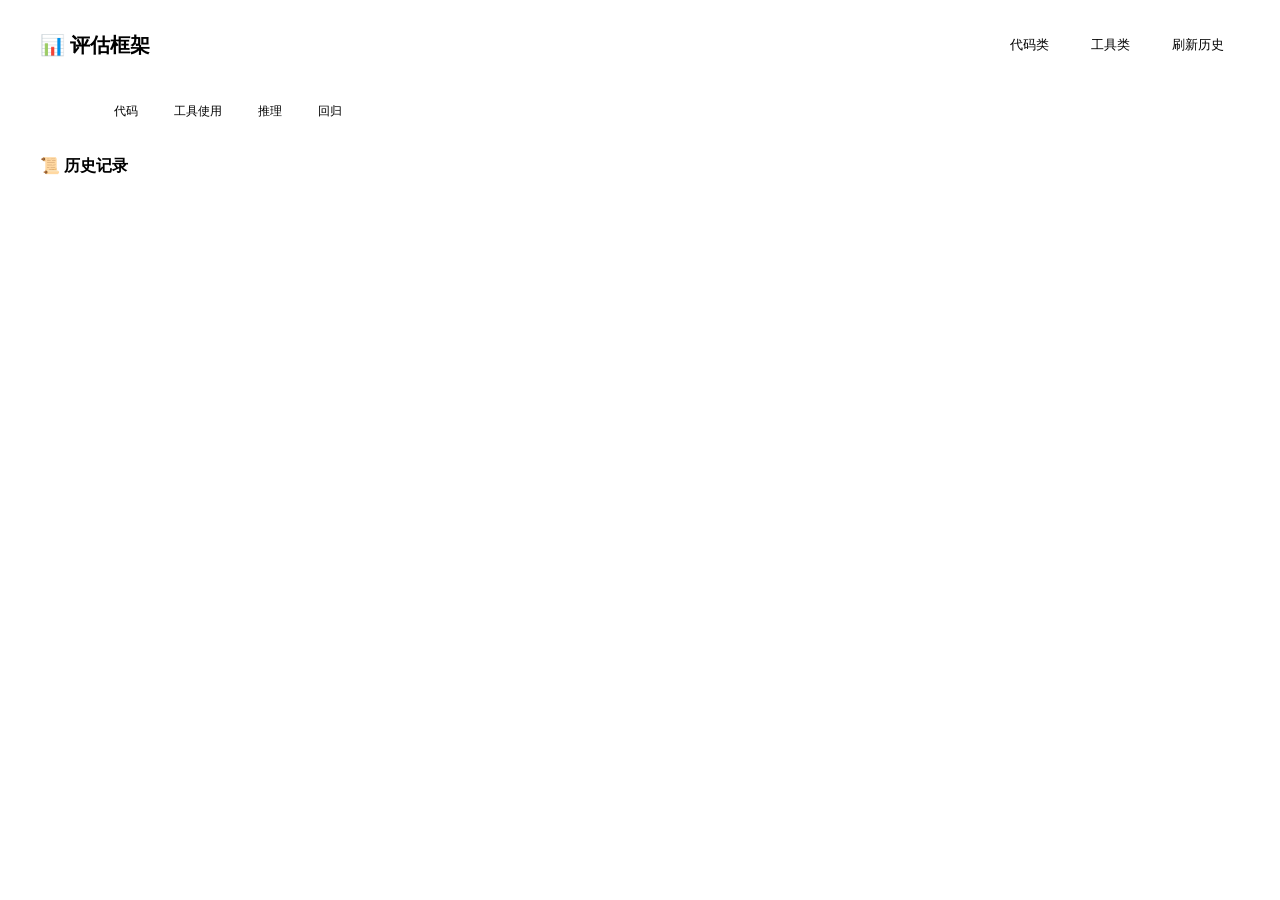
==== web/templates/benchmark.html @ c6389aad "NexusHarness v1.0 — Initial commit Features: - Multi-provider support (Anthropic, OpenAI, DeepSeek, " ====
<!DOCTYPE html>
<html lang="zh-CN">
<head>
    <meta charset="UTF-8">
    <meta name="viewport" content="width=device-width, initial-scale=1.0">
    <title>评估框架 - NexusHarness</title>
    <link rel="stylesheet" href="/static/css/style.css">
    <style>
        body { overflow: auto; }
        .benchmark-container {
            max-width: 1200px;
            margin: 0 auto;
            padding: 20px;
        }
        .benchmark-header {
            display: flex;
            justify-content: space-between;
            align-items: center;
            margin-bottom: 20px;
            padding-bottom: 15px;
            border-bottom: 1px solid var(--border-color);
        }
        .benchmark-header h1 {
            font-size: 20px;
            margin: 0;
        }
        .benchmark-actions {
            display: flex;
            gap: 10px;
            flex-wrap: wrap;
        }
        .benchmark-actions button {
            padding: 8px 16px;
            border: none;
            border-radius: 6px;
            cursor: pointer;
            font-size: 13px;
            transition: all 0.2s;
            background: var(--bg-tertiary);
            color: var(--text-primary);
        }
        .benchmark-actions button:hover {
            background: var(--bg-hover);
        }
        .benchmark-actions button.primary {
            background: var(--accent-blue);
            color: white;
        }
        .benchmark-actions button.primary:hover {
            background: #3a8fbf;
        }
        .category-tabs {
            display: flex;
            gap: 8px;
            margin-bottom: 20px;
        }
        .category-tabs button {
            padding: 6px 14px;
            border: 1px solid var(--border-color);
            border-radius: 20px;
            background: transparent;
            color: var(--text-secondary);
            cursor: pointer;
            font-size: 12px;
            transition: all 0.2s;
        }
        .category-tabs button:hover {
            border-color: var(--accent-blue);
            color: var(--accent-blue);
        }
        .category-tabs button.active {
            background: var(--accent-blue);
            border-color: var(--accent-blue);
            color: white;
        }
        .benchmark-results {
            background: var(--bg-secondary);
            border-radius: 8px;
            padding: 20px;
            margin-bottom: 20px;
        }
        .benchmark-summary {
            display: grid;
            grid-template-columns: repeat(auto-fit, minmax(150px, 1fr));
            gap: 15px;
            margin-bottom: 20px;
        }
        .summary-card {
            background: var(--bg-tertiary);
            padding: 15px;
            border-radius: 6px;
            text-align: center;
        }
        .summary-card .value {
            font-size: 24px;
            font-weight: bold;
            color: var(--accent-blue);
        }
        .summary-card .label {
            font-size: 11px;
            color: var(--text-dim);
            margin-top: 4px;
        }
        .task-list {
            border: 1px solid var(--border-color);
            border-radius: 8px;
            overflow: hidden;
        }
        .task-item {
            display: flex;
            align-items: center;
            padding: 12px 15px;
            border-bottom: 1px solid var(--border-color);
            background: var(--bg-primary);
        }
        .task-item:last-child {
            border-bottom: none;
        }
        .task-item .status {
            width: 24px;
            height: 24px;
            border-radius: 50%;
            display: flex;
            align-items: center;
            justify-content: center;
            margin-right: 12px;
            font-size: 12px;
        }
        .task-item .status.pass {
            background: rgba(62, 207, 110, 0.15);
            color: var(--accent-green);
        }
        .task-item .status.fail {
            background: rgba(239, 95, 95, 0.15);
            color: var(--accent-red);
        }
        .task-item .info {
            flex: 1;
        }
        .task-item .task-id {
            font-size: 12px;
            color: var(--text-dim);
        }
        .task-item .task-name {
            font-size: 13px;
            margin-top: 2px;
        }
        .task-item .task-meta {
            display: flex;
            gap: 15px;
            margin-top: 4px;
            font-size: 11px;
            color: var(--text-muted);
        }
        .task-item .score {
            font-size: 16px;
            font-weight: bold;
            margin-right: 20px;
        }
        .task-item .score.good { color: var(--accent-green); }
        .task-item .score.bad { color: var(--accent-red); }
        .task-item .score.medium { color: var(--accent-orange); }
        .history-section {
            margin-top: 30px;
        }
        .history-section h2 {
            font-size: 16px;
            margin-bottom: 15px;
        }
        .history-table {
            width: 100%;
            border-collapse: collapse;
        }
        .history-table th,
        .history-table td {
            padding: 10px 12px;
            text-align: left;
            border-bottom: 1px solid var(--border-color);
            font-size: 12px;
        }
        .history-table th {
            color: var(--text-dim);
            font-weight: normal;
        }
        .history-table tr:hover td {
            background: var(--bg-secondary);
        }
        .progress-overlay {
            position: fixed;
            top: 0;
            left: 0;
            right: 0;
            bottom: 0;
            background: rgba(0,0,0,0.5);
            display: flex;
            align-items: center;
            justify-content: center;
            z-index: 1000;
        }
        .progress-box {
            background: var(--bg-secondary);
            padding: 30px 40px;
            border-radius: 10px;
            text-align: center;
        }
        .progress-box .spinner {
            width: 40px;
            height: 40px;
            border: 3px solid var(--border-color);
            border-top-color: var(--accent-blue);
            border-radius: 50%;
            animation: spin 1s linear infinite;
            margin: 0 auto 15px;
        }
        @keyframes spin { to { transform: rotate(360deg); } }
        .toast {
            position: fixed;
            bottom: 20px;
            right: 20px;
            padding: 12px 20px;
            background: var(--bg-secondary);
            border: 1px solid var(--border-color);
            border-radius: 8px;
            font-size: 13px;
            z-index: 1001;
            animation: slideIn 0.3s ease;
        }
        .toast.success { border-color: var(--accent-green); }
        .toast.error { border-color: var(--accent-red); }
        @keyframes slideIn {
            from { transform: translateX(100%); opacity: 0; }
            to { transform: translateX(0); opacity: 1; }
        }
    </style>
</head>
<body>
    <div class="benchmark-container">
        <div class="benchmark-header">
            <h1>📊 评估框架</h1>
            <div class="benchmark-actions">
                <button class="primary" onclick="runAllBenchmarks()">▶ 运行全部</button>
                <button onclick="runCategory('code')">代码类</button>
                <button onclick="runCategory('tool_use')">工具类</button>
                <button onclick="loadHistory()">刷新历史</button>
            </div>
        </div>

        <div class="category-tabs">
            <button class="active" onclick="selectCategory(null, this)">全部</button>
            <button onclick="selectCategory('code', this)">代码</button>
            <button onclick="selectCategory('tool_use', this)">工具使用</button>
            <button onclick="selectCategory('reasoning', this)">推理</button>
            <button onclick="selectCategory('regression', this)">回归</button>
        </div>

        <div id="resultsSection" class="benchmark-results" style="display:none;">
            <div class="benchmark-summary" id="summaryGrid"></div>
            <div class="task-list" id="taskList"></div>
        </div>

        <div class="history-section">
            <h2>📜 历史记录</h2>
            <div id="historyTable"></div>
        </div>
    </div>

    <div id="progressOverlay" class="progress-overlay" style="display:none;">
        <div class="progress-box">
            <div class="spinner"></div>
            <div id="progressText">运行中...</div>
        </div>
    </div>

    <div id="toast" class="toast" style="display:none;"></div>

    <script>
        let currentCategory = null;
        let currentResult = null;

        function showToast(message, type = 'success') {
            const toast = document.getElementById('toast');
            toast.textContent = message;
            toast.className = `toast ${type}`;
            toast.style.display = 'block';
            setTimeout(() => toast.style.display = 'none', 3000);
        }

        function showProgress(text) {
            document.getElementById('progressText').textContent = text;
            document.getElementById('progressOverlay').style.display = 'flex';
        }

        function hideProgress() {
            document.getElementById('progressOverlay').style.display = 'none';
        }

        function selectCategory(cat, btn) {
            currentCategory = cat;
            document.querySelectorAll('.category-tabs button').forEach(b => b.classList.remove('active'));
            if (btn) btn.classList.add('active');
        }

        async function runAllBenchmarks() {
            showProgress('运行 benchmark...');
            try {
                const url = currentCategory
                    ? `/api/benchmark?category=${currentCategory}`
                    : '/api/benchmark';
                const res = await fetch(url);
                const data = await res.json();
                currentResult = data;
                renderResults(data);
                showToast(`完成: ${data.tasks_passed}/${data.tasks_total} 通过`, 'success');
            } catch (e) {
                showToast('运行失败: ' + e.message, 'error');
            } finally {
                hideProgress();
                loadHistory();
            }
        }

        async function runCategory(cat) {
            selectCategory(cat, null);
            showProgress(`运行 ${cat} 类 benchmark...`);
            try {
                const res = await fetch(`/api/benchmark?category=${cat}`);
                const data = await res.json();
                currentResult = data;
                renderResults(data);
                showToast(`完成: ${data.tasks_passed}/${data.tasks_total} 通过`, 'success');
            } catch (e) {
                showToast('运行失败: ' + e.message, 'error');
            } finally {
                hideProgress();
                loadHistory();
            }
        }

        function renderResults(data) {
            document.getElementById('resultsSection').style.display = 'block';

            // Summary cards
            const passRate = (data.pass_rate * 100).toFixed(1);
            const avgScore = (data.avg_score * 100).toFixed(1);
            document.getElementById('summaryGrid').innerHTML = `
                <div class="summary-card">
                    <div class="value">${data.tasks_passed}/${data.tasks_total}</div>
                    <div class="label">通过任务</div>
                </div>
                <div class="summary-card">
                    <div class="value">${passRate}%</div>
                    <div class="label">通过率</div>
                </div>
                <div class="summary-card">
                    <div class="value">${avgScore}%</div>
                    <div class="label">平均分</div>
                </div>
                <div class="summary-card">
                    <div class="value">${data.total_tokens.toLocaleString()}</div>
                    <div class="label">总 Tokens</div>
                </div>
                <div class="summary-card">
                    <div class="value">$${data.total_cost_usd.toFixed(6)}</div>
                    <div class="label">总成本</div>
                </div>
                <div class="summary-card">
                    <div class="value">${(data.total_duration_ms/1000).toFixed(1)}s</div>
                    <div class="label">耗时</div>
                </div>
            `;

            // Task list
            document.getElementById('taskList').innerHTML = data.task_results.map(t => `
                <div class="task-item">
                    <div class="status ${t.passed ? 'pass' : 'fail'}">${t.passed ? '✅' : '❌'}</div>
                    <div class="info">
                        <div class="task-id">${t.task_id}</div>
                        <div class="task-name">${escapeHtml(t.actual_output.substring(0, 100))}...</div>
                        <div class="task-meta">
                            <span>Steps: ${t.steps_used}</span>
                            <span>Tokens: ${t.tokens_used.toLocaleString()}</span>
                            <span>${t.validation_details}</span>
                        </div>
                    </div>
                    <div class="score ${t.score >= 0.7 ? 'good' : t.score >= 0.4 ? 'medium' : 'bad'}">${(t.score * 100).toFixed(0)}%</div>
                </div>
            `).join('');
        }

        async function loadHistory() {
            try {
                const res = await fetch('/api/benchmark/history');
                const data = await res.json();
                renderHistory(data.results || []);
            } catch (e) {
                console.error('Failed to load history:', e);
            }
        }

        function renderHistory(results) {
            if (!results.length) {
                document.getElementById('historyTable').innerHTML = '<p style="color:var(--text-dim);font-size:13px;">暂无历史记录</p>';
                return;
            }
            document.getElementById('historyTable').innerHTML = `
                <table class="history-table">
                    <thead>
                        <tr>
                            <th>时间</th>
                            <th>ID</th>
                            <th>Provider</th>
                            <th>Model</th>
                            <th>任务</th>
                            <th>通过</th>
                            <th>通过率</th>
                            <th>均分</th>
                            <th>成本</th>
                        </tr>
                    </thead>
                    <tbody>
                        ${results.map(r => `
                            <tr>
                                <td>${formatTime(r.timestamp)}</td>
                                <td>${r.run_id}</td>
                                <td>${r.provider}</td>
                                <td>${r.model}</td>
                                <td>${r.tasks_passed}/${r.tasks_total}</td>
                                <td style="color:${r.pass_rate >= 0.8 ? 'var(--accent-green)' : r.pass_rate >= 0.5 ? 'var(--accent-orange)' : 'var(--accent-red)'}">${(r.pass_rate * 100).toFixed(1)}%</td>
                                <td>${(r.avg_score * 100).toFixed(1)}%</td>
                                <td>$${r.total_cost_usd.toFixed(6)}</td>
                            </tr>
                        `).join('')}
                    </tbody>
                </table>
            `;
        }

        function escapeHtml(text) {
            const div = document.createElement('div');
            div.textContent = text;
            return div.innerHTML;
        }

        function formatTime(ts) {
            if (!ts) return '-';
            return ts.replace('T', ' ').substring(0, 19);
        }

        // Load history on page load
        loadHistory();
    </script>
</body>
</html>
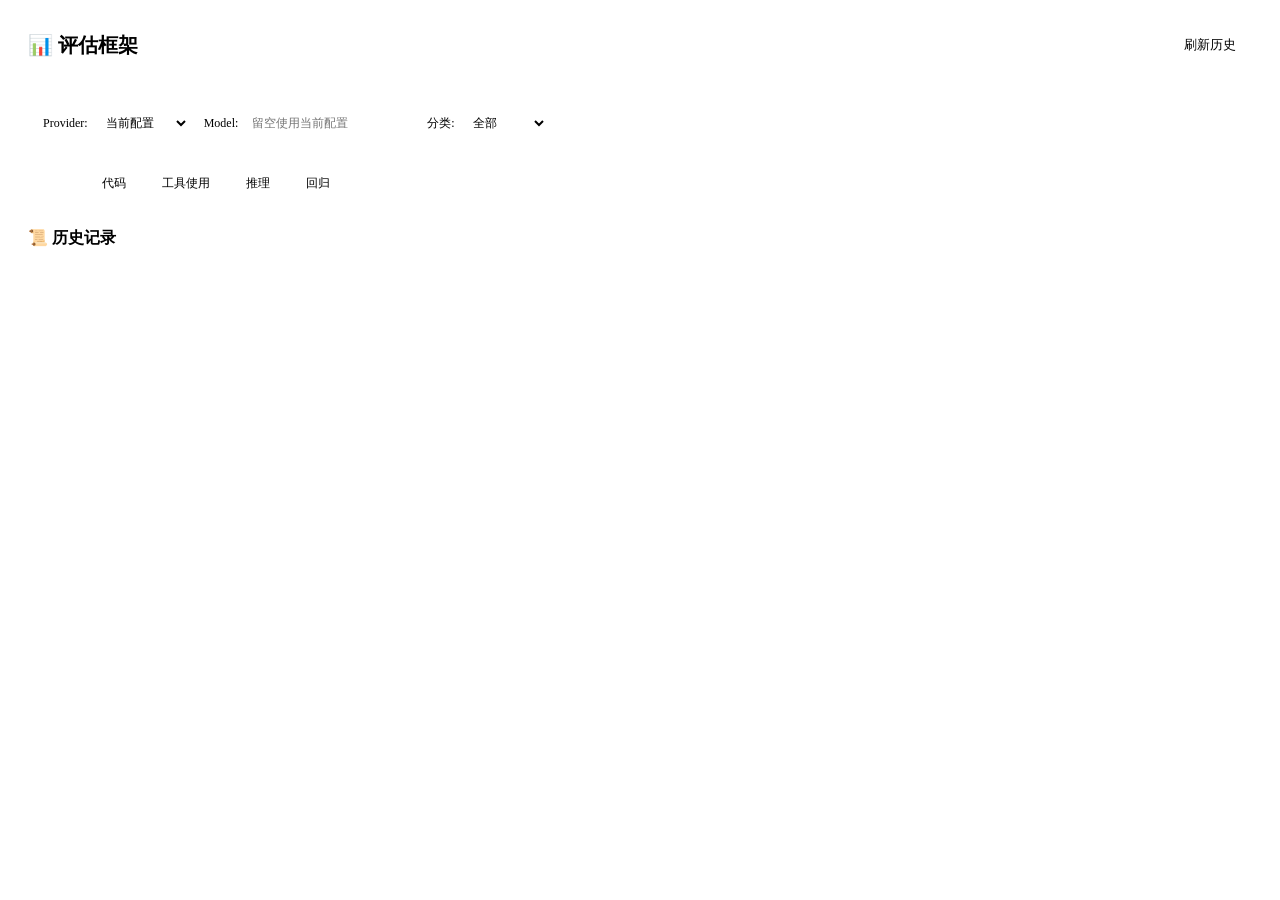
==== commit 298d0a1c: "Optimize benchmark.html UI with expandable details, progress bar, config bar" ====
--- a/web/templates/benchmark.html
+++ b/web/templates/benchmark.html
@@ -8,7 +8,7 @@
     <style>
         body { overflow: auto; }
         .benchmark-container {
-            max-width: 1200px;
+            max-width: 1400px;
             margin: 0 auto;
             padding: 20px;
         }
@@ -49,6 +49,31 @@
         .benchmark-actions button.primary:hover {
             background: #3a8fbf;
         }
+        .config-bar {
+            display: flex;
+            gap: 15px;
+            align-items: center;
+            margin-bottom: 20px;
+            padding: 12px 15px;
+            background: var(--bg-secondary);
+            border-radius: 8px;
+        }
+        .config-bar label {
+            font-size: 12px;
+            color: var(--text-dim);
+        }
+        .config-bar select, .config-bar input {
+            padding: 6px 10px;
+            border: 1px solid var(--border-color);
+            border-radius: 6px;
+            background: var(--bg-primary);
+            color: var(--text-primary);
+            font-size: 12px;
+        }
+        .config-bar select:focus, .config-bar input:focus {
+            outline: none;
+            border-color: var(--accent-blue);
+        }
         .category-tabs {
             display: flex;
             gap: 8px;
@@ -81,7 +106,7 @@
         }
         .benchmark-summary {
             display: grid;
-            grid-template-columns: repeat(auto-fit, minmax(150px, 1fr));
+            grid-template-columns: repeat(auto-fit, minmax(140px, 1fr));
             gap: 15px;
             margin-bottom: 20px;
         }
@@ -90,17 +115,53 @@
             padding: 15px;
             border-radius: 6px;
             text-align: center;
-        }
+            position: relative;
+        }
+        .summary-card.excellent { border-left: 3px solid var(--accent-green); }
+        .summary-card.good { border-left: 3px solid #63b3ed; }
+        .summary-card.medium { border-left: 3px solid var(--accent-orange); }
+        .summary-card.poor { border-left: 3px solid var(--accent-red); }
         .summary-card .value {
-            font-size: 24px;
+            font-size: 22px;
             font-weight: bold;
-            color: var(--accent-blue);
-        }
+        }
+        .summary-card.excellent .value { color: var(--accent-green); }
+        .summary-card.good .value { color: #63b3ed; }
+        .summary-card.medium .value { color: var(--accent-orange); }
+        .summary-card.poor .value { color: var(--accent-red); }
         .summary-card .label {
             font-size: 11px;
             color: var(--text-dim);
             margin-top: 4px;
         }
+        .progress-bar-container {
+            margin-bottom: 20px;
+        }
+        .progress-bar-header {
+            display: flex;
+            justify-content: space-between;
+            font-size: 12px;
+            margin-bottom: 6px;
+        }
+        .progress-bar-header .task-name {
+            color: var(--text-dim);
+        }
+        .progress-bar-header .percent {
+            font-weight: bold;
+            color: var(--accent-blue);
+        }
+        .progress-bar {
+            height: 8px;
+            background: var(--bg-tertiary);
+            border-radius: 4px;
+            overflow: hidden;
+        }
+        .progress-bar-fill {
+            height: 100%;
+            background: linear-gradient(90deg, var(--accent-blue), #63b3ed);
+            border-radius: 4px;
+            transition: width 0.3s ease;
+        }
         .task-list {
             border: 1px solid var(--border-color);
             border-radius: 8px;
@@ -108,42 +169,51 @@
         }
         .task-item {
             display: flex;
-            align-items: center;
+            align-items: flex-start;
             padding: 12px 15px;
             border-bottom: 1px solid var(--border-color);
             background: var(--bg-primary);
+            cursor: pointer;
+            transition: background 0.2s;
+        }
+        .task-item:hover {
+            background: var(--bg-hover);
         }
         .task-item:last-child {
             border-bottom: none;
         }
         .task-item .status {
-            width: 24px;
-            height: 24px;
+            width: 28px;
+            height: 28px;
             border-radius: 50%;
             display: flex;
             align-items: center;
             justify-content: center;
             margin-right: 12px;
-            font-size: 12px;
+            font-size: 14px;
+            flex-shrink: 0;
         }
         .task-item .status.pass {
             background: rgba(62, 207, 110, 0.15);
-            color: var(--accent-green);
         }
         .task-item .status.fail {
             background: rgba(239, 95, 95, 0.15);
-            color: var(--accent-red);
         }
         .task-item .info {
             flex: 1;
+            min-width: 0;
         }
         .task-item .task-id {
-            font-size: 12px;
+            font-size: 11px;
             color: var(--text-dim);
-        }
-        .task-item .task-name {
+            text-transform: uppercase;
+        }
+        .task-item .task-desc {
             font-size: 13px;
             margin-top: 2px;
+            white-space: nowrap;
+            overflow: hidden;
+            text-overflow: ellipsis;
         }
         .task-item .task-meta {
             display: flex;
@@ -153,13 +223,54 @@
             color: var(--text-muted);
         }
         .task-item .score {
-            font-size: 16px;
+            font-size: 18px;
             font-weight: bold;
-            margin-right: 20px;
+            margin-left: 15px;
+            flex-shrink: 0;
         }
         .task-item .score.good { color: var(--accent-green); }
         .task-item .score.bad { color: var(--accent-red); }
         .task-item .score.medium { color: var(--accent-orange); }
+        .task-item .expand-icon {
+            margin-left: 10px;
+            font-size: 12px;
+            color: var(--text-dim);
+            transition: transform 0.2s;
+        }
+        .task-item.expanded .expand-icon {
+            transform: rotate(90deg);
+        }
+        .task-detail {
+            display: none;
+            padding: 12px;
+            background: var(--bg-tertiary);
+            border-top: 1px solid var(--border-color);
+        }
+        .task-item.expanded + .task-detail {
+            display: block;
+        }
+        .task-detail-grid {
+            display: grid;
+            grid-template-columns: 1fr 1fr;
+            gap: 15px;
+        }
+        .task-detail-section h4 {
+            font-size: 11px;
+            color: var(--text-dim);
+            margin: 0 0 6px 0;
+            text-transform: uppercase;
+        }
+        .task-detail-section pre {
+            background: var(--bg-primary);
+            padding: 10px;
+            border-radius: 6px;
+            font-size: 11px;
+            overflow-x: auto;
+            max-height: 150px;
+            white-space: pre-wrap;
+            word-break: break-all;
+            margin: 0;
+        }
         .history-section {
             margin-top: 30px;
         }
@@ -185,13 +296,61 @@
         .history-table tr:hover td {
             background: var(--bg-secondary);
         }
+        .pass-rate-bar {
+            width: 60px;
+            height: 6px;
+            background: var(--bg-tertiary);
+            border-radius: 3px;
+            overflow: hidden;
+            display: inline-block;
+            vertical-align: middle;
+            margin-right: 8px;
+        }
+        .pass-rate-fill {
+            height: 100%;
+            border-radius: 3px;
+        }
+        .compare-section {
+            margin-top: 30px;
+            padding: 20px;
+            background: var(--bg-secondary);
+            border-radius: 8px;
+        }
+        .compare-section h2 {
+            font-size: 16px;
+            margin-bottom: 15px;
+        }
+        .compare-chart {
+            display: grid;
+            grid-template-columns: repeat(auto-fit, minmax(200px, 1fr));
+            gap: 15px;
+        }
+        .compare-card {
+            background: var(--bg-tertiary);
+            padding: 15px;
+            border-radius: 6px;
+        }
+        .compare-card .provider {
+            font-size: 13px;
+            font-weight: bold;
+            margin-bottom: 10px;
+        }
+        .compare-card .metric {
+            display: flex;
+            justify-content: space-between;
+            font-size: 12px;
+            margin-bottom: 4px;
+        }
+        .compare-card .metric .value {
+            font-weight: bold;
+        }
         .progress-overlay {
             position: fixed;
             top: 0;
             left: 0;
             right: 0;
             bottom: 0;
-            background: rgba(0,0,0,0.5);
+            background: rgba(0,0,0,0.6);
             display: flex;
             align-items: center;
             justify-content: center;
@@ -202,6 +361,7 @@
             padding: 30px 40px;
             border-radius: 10px;
             text-align: center;
+            min-width: 300px;
         }
         .progress-box .spinner {
             width: 40px;
@@ -213,6 +373,11 @@
             margin: 0 auto 15px;
         }
         @keyframes spin { to { transform: rotate(360deg); } }
+        .progress-box .current-task {
+            font-size: 13px;
+            color: var(--text-dim);
+            margin-top: 10px;
+        }
         .toast {
             position: fixed;
             bottom: 20px;
@@ -238,24 +403,67 @@
         <div class="benchmark-header">
             <h1>📊 评估框架</h1>
             <div class="benchmark-actions">
-                <button class="primary" onclick="runAllBenchmarks()">▶ 运行全部</button>
-                <button onclick="runCategory('code')">代码类</button>
-                <button onclick="runCategory('tool_use')">工具类</button>
+                <button class="primary" onclick="runBenchmarks()">▶ 运行评估</button>
                 <button onclick="loadHistory()">刷新历史</button>
             </div>
         </div>
 
+        <div class="config-bar">
+            <div>
+                <label>Provider:</label>
+                <select id="providerSelect">
+                    <option value="">当前配置</option>
+                    <option value="anthropic">Anthropic</option>
+                    <option value="openai">OpenAI</option>
+                    <option value="deepseek">DeepSeek</option>
+                    <option value="kimi">Kimi</option>
+                    <option value="minimax">MiniMax</option>
+                    <option value="qwen">Qwen</option>
+                    <option value="glm">GLM</option>
+                </select>
+            </div>
+            <div>
+                <label>Model:</label>
+                <input type="text" id="modelInput" placeholder="留空使用当前配置">
+            </div>
+            <div>
+                <label>分类:</label>
+                <select id="categorySelect">
+                    <option value="">全部</option>
+                    <option value="code">代码</option>
+                    <option value="tool_use">工具使用</option>
+                    <option value="reasoning">推理</option>
+                    <option value="regression">回归</option>
+                </select>
+            </div>
+        </div>
+
         <div class="category-tabs">
-            <button class="active" onclick="selectCategory(null, this)">全部</button>
-            <button onclick="selectCategory('code', this)">代码</button>
-            <button onclick="selectCategory('tool_use', this)">工具使用</button>
-            <button onclick="selectCategory('reasoning', this)">推理</button>
-            <button onclick="selectCategory('regression', this)">回归</button>
+            <button class="active" onclick="filterCategory(null, this)">全部</button>
+            <button onclick="filterCategory('code', this)">代码</button>
+            <button onclick="filterCategory('tool_use', this)">工具使用</button>
+            <button onclick="filterCategory('reasoning', this)">推理</button>
+            <button onclick="filterCategory('regression', this)">回归</button>
         </div>
 
         <div id="resultsSection" class="benchmark-results" style="display:none;">
+            <div class="progress-bar-container" id="progressContainer" style="display:none;">
+                <div class="progress-bar-header">
+                    <span class="task-name" id="progressTaskName">准备中...</span>
+                    <span class="percent" id="progressPercent">0%</span>
+                </div>
+                <div class="progress-bar">
+                    <div class="progress-bar-fill" id="progressBarFill" style="width:0%"></div>
+                </div>
+            </div>
+
             <div class="benchmark-summary" id="summaryGrid"></div>
             <div class="task-list" id="taskList"></div>
+        </div>
+
+        <div class="compare-section" id="compareSection" style="display:none;">
+            <h2>📈 Provider 对比</h2>
+            <div class="compare-chart" id="compareChart"></div>
         </div>
 
         <div class="history-section">
@@ -268,6 +476,7 @@
         <div class="progress-box">
             <div class="spinner"></div>
             <div id="progressText">运行中...</div>
+            <div class="current-task" id="currentTaskName"></div>
         </div>
     </div>
 
@@ -276,6 +485,7 @@
     <script>
         let currentCategory = null;
         let currentResult = null;
+        let runningTasks = [];
 
         function showToast(message, type = 'success') {
             const toast = document.getElementById('toast');
@@ -285,8 +495,9 @@
             setTimeout(() => toast.style.display = 'none', 3000);
         }
 
-        function showProgress(text) {
+        function showProgress(text, taskName) {
             document.getElementById('progressText').textContent = text;
+            document.getElementById('currentTaskName').textContent = taskName || '';
             document.getElementById('progressOverlay').style.display = 'flex';
         }
 
@@ -294,65 +505,78 @@
             document.getElementById('progressOverlay').style.display = 'none';
         }
 
-        function selectCategory(cat, btn) {
+        function filterCategory(cat, btn) {
             currentCategory = cat;
             document.querySelectorAll('.category-tabs button').forEach(b => b.classList.remove('active'));
             if (btn) btn.classList.add('active');
         }
 
-        async function runAllBenchmarks() {
-            showProgress('运行 benchmark...');
+        function buildUrl() {
+            const provider = document.getElementById('providerSelect').value;
+            const model = document.getElementById('modelInput').value;
+            const category = currentCategory || document.getElementById('categorySelect').value;
+
+            let params = [];
+            if (provider) params.push(`provider=${provider}`);
+            if (model) params.push(`model=${model}`);
+            if (category) params.push(`category=${category}`);
+
+            return '/api/benchmark' + (params.length ? '?' + params.join('&') : '');
+        }
+
+        async function runBenchmarks() {
+            showProgress('加载 benchmark...', '');
+            runningTasks = [];
+
+            // Show real-time progress
+            document.getElementById('resultsSection').style.display = 'block';
+            document.getElementById('progressContainer').style.display = 'block';
+
             try {
-                const url = currentCategory
-                    ? `/api/benchmark?category=${currentCategory}`
-                    : '/api/benchmark';
+                const url = buildUrl();
                 const res = await fetch(url);
+                if (!res.ok) throw new Error('请求失败');
                 const data = await res.json();
                 currentResult = data;
                 renderResults(data);
-                showToast(`完成: ${data.tasks_passed}/${data.tasks_total} 通过`, 'success');
+                showToast(`完成: ${data.tasks_passed}/${data.tasks_total} 通过 (${(data.pass_rate * 100).toFixed(1)}%)`, 'success');
             } catch (e) {
                 showToast('运行失败: ' + e.message, 'error');
             } finally {
                 hideProgress();
+                document.getElementById('progressContainer').style.display = 'none';
                 loadHistory();
             }
         }
 
-        async function runCategory(cat) {
-            selectCategory(cat, null);
-            showProgress(`运行 ${cat} 类 benchmark...`);
-            try {
-                const res = await fetch(`/api/benchmark?category=${cat}`);
-                const data = await res.json();
-                currentResult = data;
-                renderResults(data);
-                showToast(`完成: ${data.tasks_passed}/${data.tasks_total} 通过`, 'success');
-            } catch (e) {
-                showToast('运行失败: ' + e.message, 'error');
-            } finally {
-                hideProgress();
-                loadHistory();
-            }
+        function updateProgress(taskIndex, taskName, total) {
+            const percent = ((taskIndex / total) * 100).toFixed(0);
+            document.getElementById('progressTaskName').textContent = `任务 ${taskIndex + 1}/${total}: ${taskName}`;
+            document.getElementById('progressPercent').textContent = percent + '%';
+            document.getElementById('progressBarFill').style.width = percent + '%';
         }
 
         function renderResults(data) {
             document.getElementById('resultsSection').style.display = 'block';
 
-            // Summary cards
-            const passRate = (data.pass_rate * 100).toFixed(1);
-            const avgScore = (data.avg_score * 100).toFixed(1);
+            // Summary cards with color coding
+            const passRate = data.pass_rate * 100;
+            const avgScore = data.avg_score * 100;
+
+            let passCardClass = passRate >= 80 ? 'excellent' : passRate >= 60 ? 'good' : passRate >= 40 ? 'medium' : 'poor';
+            let scoreCardClass = avgScore >= 80 ? 'excellent' : avgScore >= 60 ? 'good' : avgScore >= 40 ? 'medium' : 'poor';
+
             document.getElementById('summaryGrid').innerHTML = `
-                <div class="summary-card">
+                <div class="summary-card ${passCardClass}">
                     <div class="value">${data.tasks_passed}/${data.tasks_total}</div>
                     <div class="label">通过任务</div>
                 </div>
-                <div class="summary-card">
-                    <div class="value">${passRate}%</div>
+                <div class="summary-card ${passCardClass}">
+                    <div class="value">${passRate.toFixed(1)}%</div>
                     <div class="label">通过率</div>
                 </div>
-                <div class="summary-card">
-                    <div class="value">${avgScore}%</div>
+                <div class="summary-card ${scoreCardClass}">
+                    <div class="value">${avgScore.toFixed(1)}%</div>
                     <div class="label">平均分</div>
                 </div>
                 <div class="summary-card">
@@ -360,31 +584,56 @@
                     <div class="label">总 Tokens</div>
                 </div>
                 <div class="summary-card">
-                    <div class="value">$${data.total_cost_usd.toFixed(6)}</div>
+                    <div class="value">$${data.total_cost_usd.toFixed(4)}</div>
                     <div class="label">总成本</div>
                 </div>
                 <div class="summary-card">
-                    <div class="value">${(data.total_duration_ms/1000).toFixed(1)}s</div>
+                    <div class="value">${(data.total_duration_ms / 1000).toFixed(1)}s</div>
                     <div class="label">耗时</div>
                 </div>
             `;
 
             // Task list
-            document.getElementById('taskList').innerHTML = data.task_results.map(t => `
-                <div class="task-item">
+            document.getElementById('taskList').innerHTML = data.task_results.map((t, i) => `
+                <div class="task-item" onclick="toggleTaskDetail(this)">
                     <div class="status ${t.passed ? 'pass' : 'fail'}">${t.passed ? '✅' : '❌'}</div>
                     <div class="info">
                         <div class="task-id">${t.task_id}</div>
-                        <div class="task-name">${escapeHtml(t.actual_output.substring(0, 100))}...</div>
+                        <div class="task-desc">${escapeHtml(t.actual_output.substring(0, 80))}...</div>
                         <div class="task-meta">
-                            <span>Steps: ${t.steps_used}</span>
-                            <span>Tokens: ${t.tokens_used.toLocaleString()}</span>
-                            <span>${t.validation_details}</span>
+                            <span>⏱ ${t.duration_ms}ms</span>
+                            <span>📊 ${t.steps_used} 步</span>
+                            <span>🔤 ${t.tokens_used.toLocaleString()} tokens</span>
                         </div>
                     </div>
                     <div class="score ${t.score >= 0.7 ? 'good' : t.score >= 0.4 ? 'medium' : 'bad'}">${(t.score * 100).toFixed(0)}%</div>
+                    <div class="expand-icon">▶</div>
+                </div>
+                <div class="task-detail">
+                    <div class="task-detail-grid">
+                        <div class="task-detail-section">
+                            <h4>验证结果</h4>
+                            <pre>${escapeHtml(t.validation_details)}</pre>
+                        </div>
+                        <div class="task-detail-section">
+                            <h4>实际输出</h4>
+                            <pre>${escapeHtml(t.actual_output.substring(0, 500))}</pre>
+                        </div>
+                        <div class="task-detail-section">
+                            <h4>期望输出</h4>
+                            <pre>${escapeHtml(t.expected_output || 'N/A')}</pre>
+                        </div>
+                        <div class="task-detail-section">
+                            <h4>工具调用</h4>
+                            <pre>${t.tool_calls ? t.tool_calls.map(tc => tc.name).join(' → ') : '无'}</pre>
+                        </div>
+                    </div>
                 </div>
             `).join('');
+        }
+
+        function toggleTaskDetail(item) {
+            item.classList.toggle('expanded');
         }
 
         async function loadHistory() {
@@ -407,27 +656,31 @@
                     <thead>
                         <tr>
                             <th>时间</th>
-                            <th>ID</th>
                             <th>Provider</th>
                             <th>Model</th>
                             <th>任务</th>
-                            <th>通过</th>
                             <th>通过率</th>
                             <th>均分</th>
                             <th>成本</th>
+                            <th>耗时</th>
                         </tr>
                     </thead>
                     <tbody>
                         ${results.map(r => `
                             <tr>
                                 <td>${formatTime(r.timestamp)}</td>
-                                <td>${r.run_id}</td>
                                 <td>${r.provider}</td>
                                 <td>${r.model}</td>
                                 <td>${r.tasks_passed}/${r.tasks_total}</td>
-                                <td style="color:${r.pass_rate >= 0.8 ? 'var(--accent-green)' : r.pass_rate >= 0.5 ? 'var(--accent-orange)' : 'var(--accent-red)'}">${(r.pass_rate * 100).toFixed(1)}%</td>
-                                <td>${(r.avg_score * 100).toFixed(1)}%</td>
-                                <td>$${r.total_cost_usd.toFixed(6)}</td>
+                                <td>
+                                    <div class="pass-rate-bar">
+                                        <div class="pass-rate-fill" style="width:${r.pass_rate * 100}%;background:${getPassRateColor(r.pass_rate)}"></div>
+                                    </div>
+                                    ${(r.pass_rate * 100).toFixed(0)}%
+                                </td>
+                                <td style="color:${getScoreColor(r.avg_score)}">${(r.avg_score * 100).toFixed(1)}%</td>
+                                <td>$${r.total_cost_usd.toFixed(4)}</td>
+                                <td>${((r.total_duration_ms || 0) / 1000).toFixed(1)}s</td>
                             </tr>
                         `).join('')}
                     </tbody>
@@ -435,7 +688,22 @@
             `;
         }
 
+        function getPassRateColor(rate) {
+            if (rate >= 0.8) return 'var(--accent-green)';
+            if (rate >= 0.6) return '#63b3ed';
+            if (rate >= 0.4) return 'var(--accent-orange)';
+            return 'var(--accent-red)';
+        }
+
+        function getScoreColor(score) {
+            if (score >= 0.8) return 'var(--accent-green)';
+            if (score >= 0.6) return '#63b3ed';
+            if (score >= 0.4) return 'var(--accent-orange)';
+            return 'var(--accent-red)';
+        }
+
         function escapeHtml(text) {
+            if (!text) return '';
             const div = document.createElement('div');
             div.textContent = text;
             return div.innerHTML;
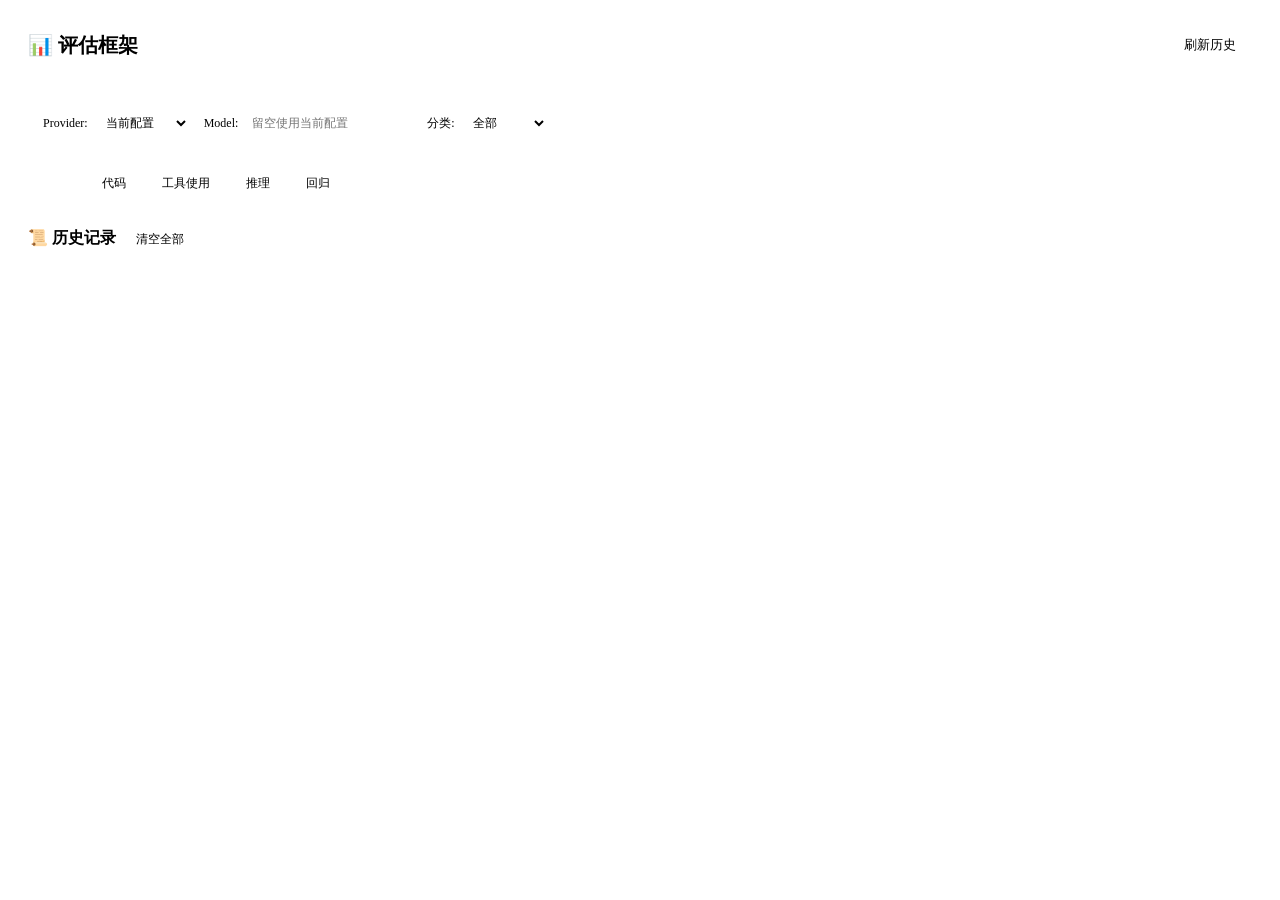
==== commit 71221be1: "feat: RAG chunking fix, medical KB, evaluation framework - Fix sentence boundary detection in chunke" ====
--- a/web/templates/benchmark.html
+++ b/web/templates/benchmark.html
@@ -467,7 +467,7 @@
         </div>
 
         <div class="history-section">
-            <h2>📜 历史记录</h2>
+            <h2>📜 历史记录 <button onclick="clearAllHistory()" style="background:none;border:none;color:var(--error);cursor:pointer;font-size:12px;margin-left:10px">清空全部</button></h2>
             <div id="historyTable"></div>
         </div>
     </div>
@@ -509,6 +509,7 @@
             currentCategory = cat;
             document.querySelectorAll('.category-tabs button').forEach(b => b.classList.remove('active'));
             if (btn) btn.classList.add('active');
+            loadHistory();
         }
 
         function buildUrl() {
@@ -525,12 +526,12 @@
         }
 
         async function runBenchmarks() {
-            showProgress('加载 benchmark...', '');
             runningTasks = [];
 
-            // Show real-time progress
-            document.getElementById('resultsSection').style.display = 'block';
-            document.getElementById('progressContainer').style.display = 'block';
+            // Show progress overlay
+            document.getElementById('progressOverlay').style.display = 'flex';
+            document.getElementById('progressText').textContent = '运行中...';
+            document.getElementById('currentTaskName').textContent = '请稍候';
 
             try {
                 const url = buildUrl();
@@ -543,8 +544,7 @@
             } catch (e) {
                 showToast('运行失败: ' + e.message, 'error');
             } finally {
-                hideProgress();
-                document.getElementById('progressContainer').style.display = 'none';
+                document.getElementById('progressOverlay').style.display = 'none';
                 loadHistory();
             }
         }
@@ -625,24 +625,63 @@
                         </div>
                         <div class="task-detail-section">
                             <h4>工具调用</h4>
-                            <pre>${t.tool_calls ? t.tool_calls.map(tc => tc.name).join(' → ') : '无'}</pre>
+                            <pre>${t.tool_calls && t.tool_calls.length ? t.tool_calls.join(' → ') : '无'}</pre>
                         </div>
                     </div>
                 </div>
             `).join('');
         }
 
-        function toggleTaskDetail(item) {
-            item.classList.toggle('expanded');
+        function toggleTaskDetail(idx) {
+            // Results section: idx is the clicked .task-item element
+            // History section: idx is the row index number
+            if (typeof idx === 'number') {
+                const detailRow = document.getElementById('detail-' + idx);
+                if (detailRow) {
+                    detailRow.style.display = detailRow.style.display === 'none' ? 'table-row' : 'none';
+                }
+            } else {
+                idx.classList.toggle('expanded');
+            }
         }
 
         async function loadHistory() {
             try {
                 const res = await fetch('/api/benchmark/history');
                 const data = await res.json();
-                renderHistory(data.results || []);
+                // Filter by current category if set
+                const filtered = currentCategory
+                    ? data.results.filter(r => r.benchmark_id === currentCategory)
+                    : data.results;
+                renderHistory(filtered);
             } catch (e) {
                 console.error('Failed to load history:', e);
+            }
+        }
+
+        async function deleteHistory(runId) {
+            if (!confirm('确定删除这条记录？')) return;
+            try {
+                const res = await fetch(`/api/benchmark/history/${runId}`, { method: 'DELETE' });
+                if (res.ok) {
+                    showToast('已删除', 'success');
+                    loadHistory();
+                }
+            } catch (e) {
+                showToast('删除失败', 'error');
+            }
+        }
+
+        async function clearAllHistory() {
+            if (!confirm('确定清空所有历史记录？此操作不可恢复！')) return;
+            try {
+                const res = await fetch('/api/benchmark/history', { method: 'DELETE' });
+                if (res.ok) {
+                    showToast('已清空', 'success');
+                    loadHistory();
+                }
+            } catch (e) {
+                showToast('清空失败', 'error');
             }
         }
 
@@ -655,7 +694,9 @@
                 <table class="history-table">
                     <thead>
                         <tr>
+                            <th style="width:40px"></th>
                             <th>时间</th>
+                            <th>分类</th>
                             <th>Provider</th>
                             <th>Model</th>
                             <th>任务</th>
@@ -666,9 +707,11 @@
                         </tr>
                     </thead>
                     <tbody>
-                        ${results.map(r => `
-                            <tr>
+                        ${results.map((r, idx) => `
+                            <tr class="history-row" onclick="toggleTaskDetail(${idx})" style="cursor:pointer">
+                                <td style="text-align:center;color:var(--text-dim)">${r.task_results && r.task_results.length ? '▶' : ''}</td>
                                 <td>${formatTime(r.timestamp)}</td>
+                                <td>${r.benchmark_id || 'all'}</td>
                                 <td>${r.provider}</td>
                                 <td>${r.model}</td>
                                 <td>${r.tasks_passed}/${r.tasks_total}</td>
@@ -681,6 +724,14 @@
                                 <td style="color:${getScoreColor(r.avg_score)}">${(r.avg_score * 100).toFixed(1)}%</td>
                                 <td>$${r.total_cost_usd.toFixed(4)}</td>
                                 <td>${((r.total_duration_ms || 0) / 1000).toFixed(1)}s</td>
+                                <td><button onclick="event.stopPropagation();deleteHistory('${r.run_id}')" style="background:none;border:none;color:var(--error);cursor:pointer;font-size:12px">🗑️</button></td>
+                            </tr>
+                            <tr id="detail-${idx}" class="detail-row" style="display:none">
+                                <td colspan="10">
+                                    <div class="task-details">
+                                        ${renderTaskDetails(r.task_results || [])}
+                                    </div>
+                                </td>
                             </tr>
                         `).join('')}
                     </tbody>
@@ -688,6 +739,33 @@
             `;
         }
 
+        function renderTaskDetails(taskResults) {
+            if (!taskResults.length) return '<p style="color:var(--text-dim)">无任务明细</p>';
+            return taskResults.map(t => `
+                <div style="margin:8px 0;padding:10px;background:var(--bg-secondary);border-radius:6px;border-left:3px solid ${t.passed ? 'var(--success)' : 'var(--error)'}">
+                    <div style="display:flex;justify-content:space-between;align-items:center;margin-bottom:6px">
+                        <strong>${t.task_id}</strong>
+                        <span style="color:${t.passed ? 'var(--success)' : 'var(--error)'};font-size:12px">${t.passed ? '✅ PASS' : '❌ FAIL'}</span>
+                    </div>
+                    <div style="font-size:12px;color:var(--text-dim);margin:4px 0">
+                        <span style="margin-right:12px">评分: ${(t.score * 100).toFixed(0)}%</span>
+                        <span style="margin-right:12px">Token: ${t.tokens_used || 0}</span>
+                        <span style="margin-right:12px">耗时: ${((t.duration_ms || 0) / 1000).toFixed(1)}s</span>
+                        <span>步骤: ${t.steps_used || 0}</span>
+                    </div>
+                    ${t.tool_calls && t.tool_calls.length ? `<div style="font-size:11px;color:var(--text-dim);margin:4px 0">工具: ${t.tool_calls.join(' → ')}</div>` : ''}
+                    ${t.error ? `<div style="font-size:12px;color:var(--error);margin:4px 0">错误: ${escapeHtml(t.error)}</div>` : ''}
+                    ${t.actual_output ? `<div style="font-size:11px;margin:6px 0;padding:6px;background:var(--bg-primary);border-radius:4px"><strong style="color:var(--text-dim)">实际输出:</strong><pre style="margin:4px 0;white-space:pre-wrap;word-break:break-all;font-size:11px">${escapeHtml(t.actual_output.substring(0, 500))}${t.actual_output.length > 500 ? '...' : ''}</pre></div>` : ''}
+                </div>
+            `).join('');
+        }
+
+        function escapeHtml(text) {
+            const div = document.createElement('div');
+            div.textContent = text;
+            return div.innerHTML;
+        }
+
         function getPassRateColor(rate) {
             if (rate >= 0.8) return 'var(--accent-green)';
             if (rate >= 0.6) return '#63b3ed';
